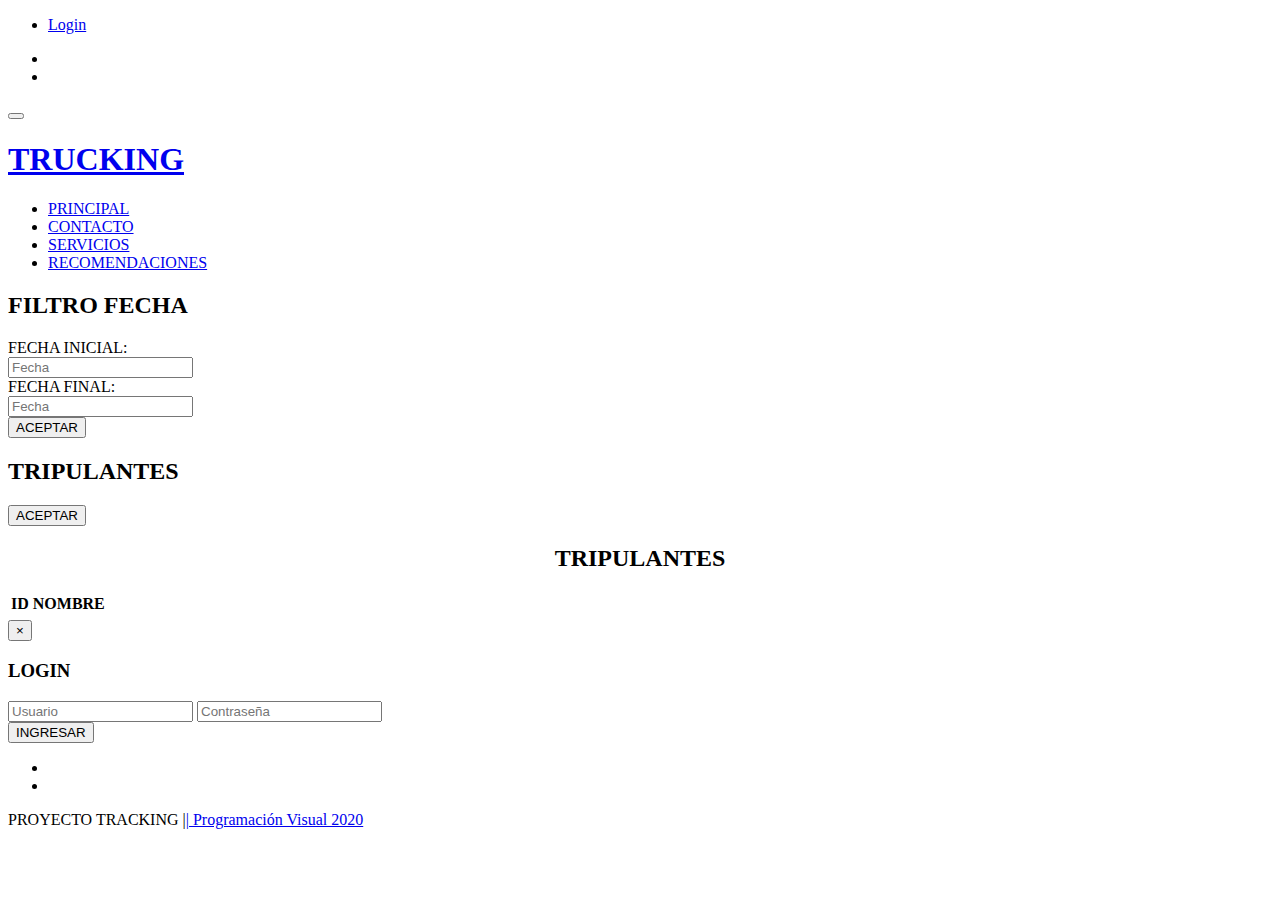
==== PV_Tracking/src/main/resources/templates/formListadoTripulantes.html @ 08a2eb62 "Creación de formulario:formListadoTripulantes" ====
<!DOCTYPE html >
<html lang="es" xmlns:th="http://www.thymeleaf.org">
<head>
<title>PRINCIPAL</title>
<!-- custom-theme -->
<meta name="viewport" content="width=device-width, initial-scale=1">
<meta http-equiv="Content-Type" content="text/html; charset=utf-8" />
<meta name="keywords"
	content="Trucking Responsive web template, Bootstrap Web Templates, Flat Web Templates, Android Compatible web template, 
Smartphone Compatible web template, free webdesigns for Nokia, Samsung, LG, SonyEricsson, Motorola web design" />
<script type="application/x-javascript">
	
	
	 addEventListener("load", function() { setTimeout(hideURLbar, 0); }, false);
		function hideURLbar(){ window.scrollTo(0,1); } 


</script>
<!-- //custom-theme -->
<link href="css/bootstrap.css" rel="stylesheet" type="text/css"
	media="all" />
<link href="css/style.css" rel="stylesheet" type="text/css" media="all" />
<link rel="stylesheet" href="css/mainStyles.css" />
<link rel='stylesheet' href='css/dscountdown.css' type='text/css'
	media='all' />

<link rel="stylesheet" href="css/flexslider.css" type="text/css"
	media="screen" property="" />
<!-- gallery -->
<link href="css/lsb.css" rel="stylesheet" type="text/css">
<!-- //gallery -->
<!-- font-awesome-icons -->
<link href="css/font-awesome.css" rel="stylesheet">
<link
	href="//fonts.googleapis.com/css?family=Roboto:100,100i,300,300i,400,400i,500,500i,700,700i,900,900i"
	rel="stylesheet">
<link
	href="//fonts.googleapis.com/css?family=Montserrat:100,100i,200,200i,300,300i,400,400i,500,500i,600,600i,700,700i,800,800i,900,900i"
	rel="stylesheet">


<!-- FORMULARIO -->
<link th:rel="stylesheet" th:href="@{/css/tempusdominus-bootstrap-4.min.css}"/>
<link th:rel="stylesheet" th:href="@{/webjars/font-awesome/5.11.2/css/all.css} "/>

<link href="vendor/mdi-font/css/material-design-iconic-font.min.css"
	rel="stylesheet" media="all">
<link href="vendor/font-awesome-4.7/css/font-awesome.min.css"
	rel="stylesheet" media="all">
<!-- Font special for pages-->
<link
	href="https://fonts.googleapis.com/css?family=Poppins:100,100i,200,200i,300,300i,400,400i,500,500i,600,600i,700,700i,800,800i,900,900i"
	rel="stylesheet">

<!-- Vendor CSS-->
<link href="vendor/select2/select2.min.css" rel="stylesheet" media="all">
<link href="vendor/datepicker/daterangepicker.css" rel="stylesheet"
	media="all">

<!-- Main CSS-->
<link href="css/main.css" rel="stylesheet" media="all">
<!-- FORMULARIO -->
<!-- js -->
<script type="text/javascript" src="js/jquery-2.1.4.min.js"></script>
<!-- //js -->

<!-- start-smooth-scrolling -->
<script type="text/javascript">
	jQuery(document).ready(function($) {
		$(".scroll").click(function(event) {
			event.preventDefault();
			$('html,body').animate({
				scrollTop : $(this.hash).offset().top
			}, 1000);
		});
	});
</script>
</head>
<body>
	<!-- banner -->
	<div class="header">

		<div class="w3layouts_header_right">
			<div class="detail-w3l">
				<ul>
					<!-- <li><i class="glyphicon glyphicon-earphone" aria-hidden="true"></i> + 1 804-043-3496</li> -->

				</ul>
			</div>

		</div>
		<div class="w3layouts_header_left">
			<ul>
				<li><a href="#" data-toggle="modal" data-target="#myModal2"><i
						class="fa fa-user" aria-hidden="true"></i>Login</a></li>

			</ul>

		</div>
		<div class="agileits-social top_content">
			<ul>
				<li><a href="https://www.facebook.com/"><i
						class="fa fa-facebook"></i></a></li>
				<li><a href="https://twitter.com"><i class="fa fa-twitter"></i></a></li>
				<!-- <li><a href="#"><i class="fa fa-rss"></i></a></li> -->
				<!-- <li><a href="#"><i class="fa fa-vk"></i></a></li> -->
			</ul>
		</div>

		<div class="clearfix"></div>
	</div>

	<div class="banner">
		<nav class="navbar navbar-default">
			<div class="navbar-header navbar-left">
				<button type="button" class="navbar-toggle collapsed"
					data-toggle="collapse" data-target="#bs-example-navbar-collapse-1">
					<span class="sr-only"> </span> <span class="icon-bar"></span> <span
						class="icon-bar"></span> <span class="icon-bar"></span>
				</button>
				<h1>
					<a class="navbar-brand" href="index.html"><span><i
							class="fa fa-truck" aria-hidden="true"></i></span>TRUCKING</a>
				</h1>
			</div>
			<!-- Collect the nav links, forms, and other content for toggling -->
			<div class="collapse navbar-collapse navbar-right"
				id="bs-example-navbar-collapse-1">
				<nav class="link-effect-2" id="link-effect-2">
					<ul class="nav navbar-nav">
						<li class="active"><a href="index.html"><span
								data-hover="PRINCIPAL">PRINCIPAL</span></a></li>
						<li><a href="https://mail.google.com/mail/u/0/?tab=wm&ogbl"><span
								data-hover="CONTACTO">CONTACTO</span></a></li>
						<li><a href="/formulario"><span data-hover="SERVICIOS">SERVICIOS</span></a></li>
						<!-- <li class="dropdown">
							<a href="#" class="dropdown-toggle" data-toggle="dropdown"><span data-hover="Short Codes">Short Codes</span> <b class="caret"></b></a>
							<ul class="dropdown-menu agile_short_dropdown">
								<li><a href="icons.html">Web Icons</a></li>
								<li><a href="typography.html">Typography</a></li>
							</ul>
						</li> -->
						<li><a href="#"><span data-hover="RECOMENDACIONES">RECOMENDACIONES</span></a></li>
					</ul>
				</nav>

			</div>

		</nav>
	</div>

	<!--  CONTENEDOR  -->

	<!-- <div class="container"
		style="margin-top: 50px; margin-bottom: 50px; padding-right: 15px; padding-left: 500px; margin-right: auto; margin-left: auto;">

	</div> -->

	<div class="page-wrapper bg-gra-01 p-t-180 p-b-100 font-poppins">
		<div class="wrapper wrapper--w780">
			<div class="card card-3">
				<div class="card-body">
					<h2 class="title">FILTRO FECHA</h2>



					<label for="fecha" class=" col-form-label form-control-label">FECHA INICIAL:</label>
					<div class="col-lg-9 input-group date" id="datetimepicker1" data-target-input="nearest">
						<input type="text" class="form-control datetimepicker-input" data-target="#datetimepicker1" id="fecha01" placeholder="Fecha" />
						<div class="input-group-append" data-target="#datetimepicker1" data-toggle="datetimepicker">
							<div class="input-group-text">
								<i class="fa fa-calendar-alt"></i>
							</div>
						</div>
					</div>
					
					
					<label for="fecha" class=" col-form-label form-control-label">FECHA FINAL:</label>
					<div class="col-lg-9 input-group date" id="datetimepicker2"	data-target-input="nearest">
						<input type="text" class="form-control datetimepicker-input" data-target="#datetimepicker2" id="fecha01" placeholder="Fecha" />
						<div class="input-group-append" data-target="#datetimepicker2" data-toggle="datetimepicker">
							<div class="input-group-text">
								<i class="fa fa-calendar-alt"></i>
							</div>
						</div>
					</div>					
					
					
					
					<div class="p-t-10">
						<button class="btn btn--pill btn--green" type="submit"
							value="GuardarCambios"
							th:value="${editMode}?'Guardar Usuario':'Crear Usuario'">ACEPTAR</button>
					</div>
				
				<script type="text/javascript">
										$(function() {
											$('#datetimepicker1').datetimepicker({
														format : "DD/MM/YYYY"
													});
											$('#datetimepicker2').datetimepicker({
														format : "DD/MM/YYYY"
													});
										});
				</script>
									
									
				</div>
				<div class="card-body">
					<h2 class="title">TRIPULANTES</h2>

					<button class="btn btn--pill btn--green" type="submit"
						value="GuardarCambios"
						th:value="${editMode}?'Guardar Usuario':'Crear Usuario'">ACEPTAR</button>
				</div>
				<!-- 				<form class="form" role="form" autocomplete="off"
						th:object="${nuevoVehiculo}" th:action="@{/formListadoVehiculos}"
						method="post">

						<div class="p-t-10">
							<button class="btn btn--pill btn--green" type="submit"
								value="GuardarCambios"
								th:value="${editMode}?'Guardar Usuario':'Crear Usuario'">ACEPTAR</button>
						</div>
					</form> -->
			</div>
		</div>


		<!-- <div class="tab-pane fade show" id="lista" role="tabpanel" th:classappend="${listTab}" aria-labelledby="lista-tab"> -->
		<div class="card card-lista">
			<!-- <div class="card-headingLista"></div> -->
			<div class="card-body">
				<h2 class="title" style="text-align: center">TRIPULANTES</h2>
				<table id="VehiculoLista" class="table">
					<thead class="thead-dark">

						<tr>
							<th scope="col">ID</th>
							<th scope="col">NOMBRE</th>
						</tr>
					</thead>
					<tbody>
						<tr th:each="tripulante : ${tripulantes}">
							<td th:text="${tripulante.idTripulante}"></td>
							<td th:text="${tripulante.documentoTripulante}"></td>
							<td th:text="${tripulante.nombresTripulante}"></td>
							<td th:text="${tripulante.apellidoTripulante}"></td>
							<td th:text="${tripulante.nacionalidadTripulante}"></td>
							
							<td><i class="fa fa-edit"></i> <i class="fa fa-trash-alt"></i>
							</td>
					</tbody>
				</table>

				
		</div>
		<!-- </div> -->


	</div>
	</div>



	<!--  CONTENEDOR  -->



	<div class="modal fade" id="myModal2" tabindex="-1" role="dialog">
		<div class="modal-dialog">
			<!-- Modal content-->
			<div class="modal-content">
				<div class="modal-header">
					<button type="button" class="close" data-dismiss="modal">&times;</button>

					<div class="signin-form profile">
						<h3 class="agileinfo_sign">LOGIN</h3>
						<div class="login-form">
							<form action="#" method="post">
								<input type="email" name="email" placeholder="Usuario"
									required=""> <input type="password" name="password"
									placeholder="Contraseña" required="">
								<div class="tp">
									<input type="submit" value="INGRESAR">
								</div>
							</form>
						</div>
						<div class="login-social-grids">
							<ul>
								<li><a href="#"><i class="fa fa-facebook"></i></a></li>
								<li><a href="#"><i class="fa fa-twitter"></i></a></li>
								<!-- <li><a href="#"><i class="fa fa-rss"></i></a></li> -->
							</ul>
						</div>

					</div>
				</div>
			</div>
		</div>
	</div>
	<!-- //Modal1 -->


	<!-- //bootstrap-pop-up -->



	<!-- //footer-contact -->
	<div class="footer-final">
		<div class="copyw3-agile">
			<div class="container">
				<p>
					PROYECTO TRACKING |<a href="http:/">| Programación Visual 2020</a>
				</p>
			</div>
		</div>
	</div>


	<script src="js/mainScript.js"></script>
	<script src="js/rgbSlide.min.js"></script>


	<!--team-->
	<script type="text/javascript">
		$(window).load(function() {
			$("#flexiselDemo1").flexisel({
				visibleItems : 4,
				animationSpeed : 1000,
				autoPlay : true,
				autoPlaySpeed : 3000,
				pauseOnHover : true,
				enableResponsiveBreakpoints : true,
				responsiveBreakpoints : {
					portrait : {
						changePoint : 480,
						visibleItems : 1
					},
					landscape : {
						changePoint : 640,
						visibleItems : 2
					},
					tablet : {
						changePoint : 768,
						visibleItems : 3
					}
				}
			});

		});
	</script>
	<script type="text/javascript" src="js/jquery.flexisel.js"></script>
	<script type="text/javascript" src="js/moment.min.js"></script>	
	<script type="text/javascript" src="js/tempusdominus-bootstrap-4.min.js"></script>	
	<!--team-->
	<!-- //here ends scrolling icon -->

	<script type="text/javascript">
		$(document).ready(function() {
			/*
				var defaults = {
				containerID: 'toTop', // fading element id
				containerHoverID: 'toTopHover', // fading element hover id
				scrollSpeed: 1200,
				easingType: 'linear' 
				};
			 */
			$().UItoTop({
				easingType : 'easeOutQuart'
			});
		});
	</script>
	<a href="#" id="toTop" style="display: block;"> <span
		id="toTopHover" style="opacity: 1;"> </span></a>
	<script src="js/SmoothScroll.min.js"></script>
	<!-- start-smoth-scrolling -->
	<script type="text/javascript" src="js/move-top.js"></script>
	<script type="text/javascript" src="js/easing.js"></script>

	<!-- start-smoth-scrolling -->
	<!-- for bootstrap working -->
	<script src="js/bootstrap.js"></script>
	<!-- //for bootstrap working -->

</body>
</html>
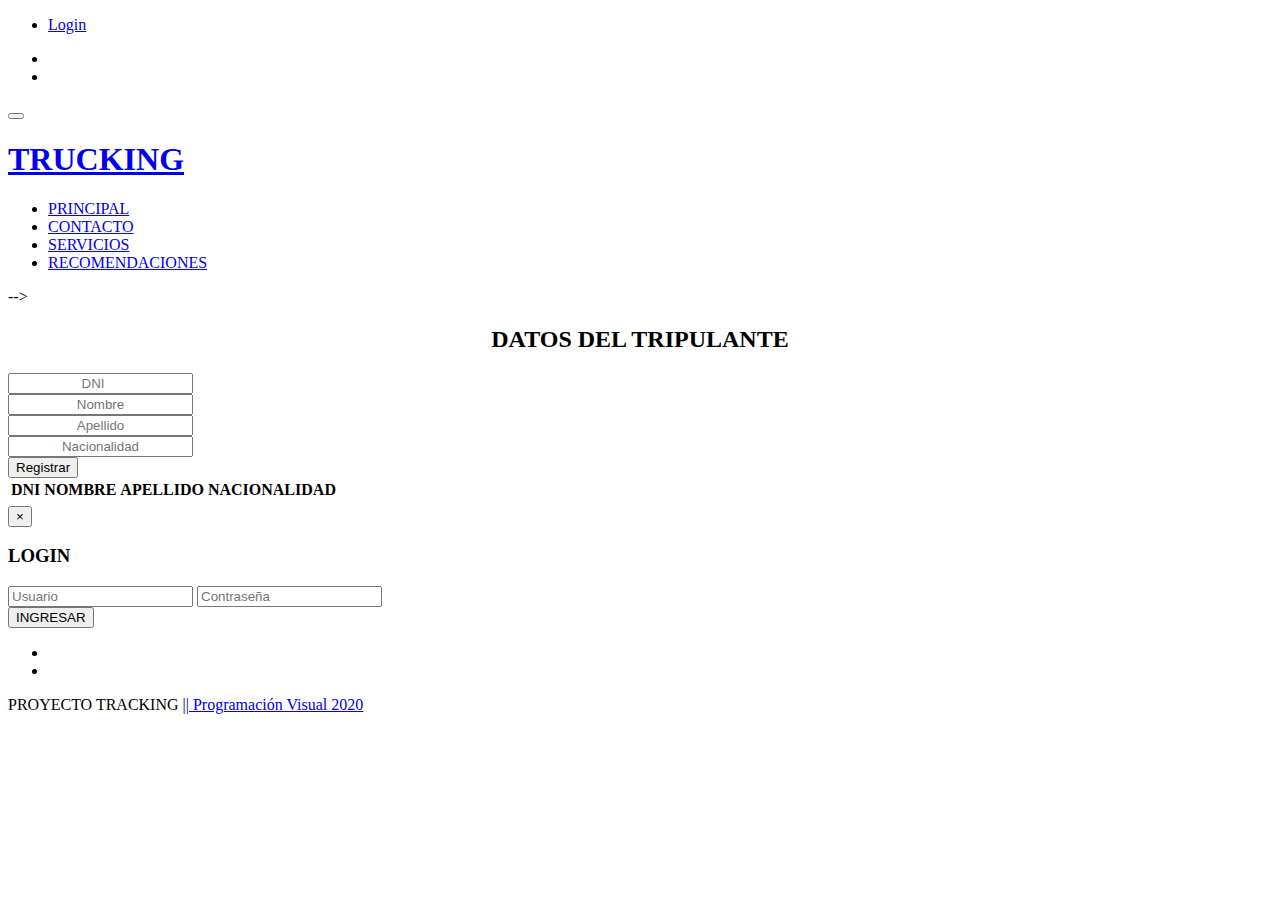
==== commit 45d715e9: "Alta de Tripulante" ====
--- a/PV_Tracking/src/main/resources/templates/formListadoTripulantes.html
+++ b/PV_Tracking/src/main/resources/templates/formListadoTripulantes.html
@@ -156,7 +156,10 @@
 
 	</div> -->
 
-	<div class="page-wrapper bg-gra-01 p-t-180 p-b-100 font-poppins">
+
+
+
+<!--	<div class="page-wrapper bg-gra-01 p-t-180 p-b-100 font-poppins">
 		<div class="wrapper wrapper--w780">
 			<div class="card card-3">
 				<div class="card-body">
@@ -226,30 +229,64 @@
 			</div>
 		</div>
 
-
+--> 
 		<!-- <div class="tab-pane fade show" id="lista" role="tabpanel" th:classappend="${listTab}" aria-labelledby="lista-tab"> -->
-		<div class="card card-lista">
+		<div class="card card-lista ">
 			<!-- <div class="card-headingLista"></div> -->
 			<div class="card-body">
-				<h2 class="title" style="text-align: center">TRIPULANTES</h2>
-				<table id="VehiculoLista" class="table">
+				<h2 class="title" style="text-align: center">DATOS DEL TRIPULANTE</h2>
+				<table id="VehiculoLista" class="table" >
 					<thead class="thead-dark">
+					
+					
+					
+					
+					
+					<form class="thead-dark " th:object="${nuevoTripulante}" th:action="@{/formListadoTripulantes}" method="post">
+						<div class="">
+							<input class="input--style-3 btn-success form-group row form-control" type="number"
+								placeholder="DNI" style="text-align: center;" th:field="${nuevoTripulante.documentoTripulante}" >
+						</div>
+						<div class="">
+							<input class="input--style-3 btn-success form-group row form-control" type="text"
+								placeholder="Nombre" style="text-align: center;" th:field="${nuevoTripulante.nombresTripulante}" >
+						</div><div class="">
+							<input class="input--style-3 btn-success form-group row form-control" type="text"
+								placeholder="Apellido"  style="text-align: center;" th:field="${nuevoTripulante.apellidoTripulante}" >
+						</div><div class="">
+							<input class="input--style-3 btn-success form-group row form-control " type="text"
+								placeholder="Nacionalidad" style="text-align: center;" th:field="${nuevoTripulante.nacionalidadTripulante}" >
+						</div>
+						
+						
+       <div class="form-group row">
+          <div class="col-sm-12">
+            <button type="submit" class="btn btn-primary">Registrar</button>
+
+          </div>
+       </div>
+						
+
+					</form>
+								
+
+
+
 
 						<tr>
-							<th scope="col">ID</th>
+							<th scope="col" >DNI</th>
 							<th scope="col">NOMBRE</th>
+							<th scope="col">APELLIDO</th>
+							<th scope="col">NACIONALIDAD</th>
 						</tr>
 					</thead>
 					<tbody>
 						<tr th:each="tripulante : ${tripulantes}">
-							<td th:text="${tripulante.idTripulante}"></td>
 							<td th:text="${tripulante.documentoTripulante}"></td>
 							<td th:text="${tripulante.nombresTripulante}"></td>
 							<td th:text="${tripulante.apellidoTripulante}"></td>
 							<td th:text="${tripulante.nacionalidadTripulante}"></td>
 							
-							<td><i class="fa fa-edit"></i> <i class="fa fa-trash-alt"></i>
-							</td>
 					</tbody>
 				</table>
 
@@ -262,6 +299,8 @@
 	</div>
 
 
+
+				
 
 	<!--  CONTENEDOR  -->
 
